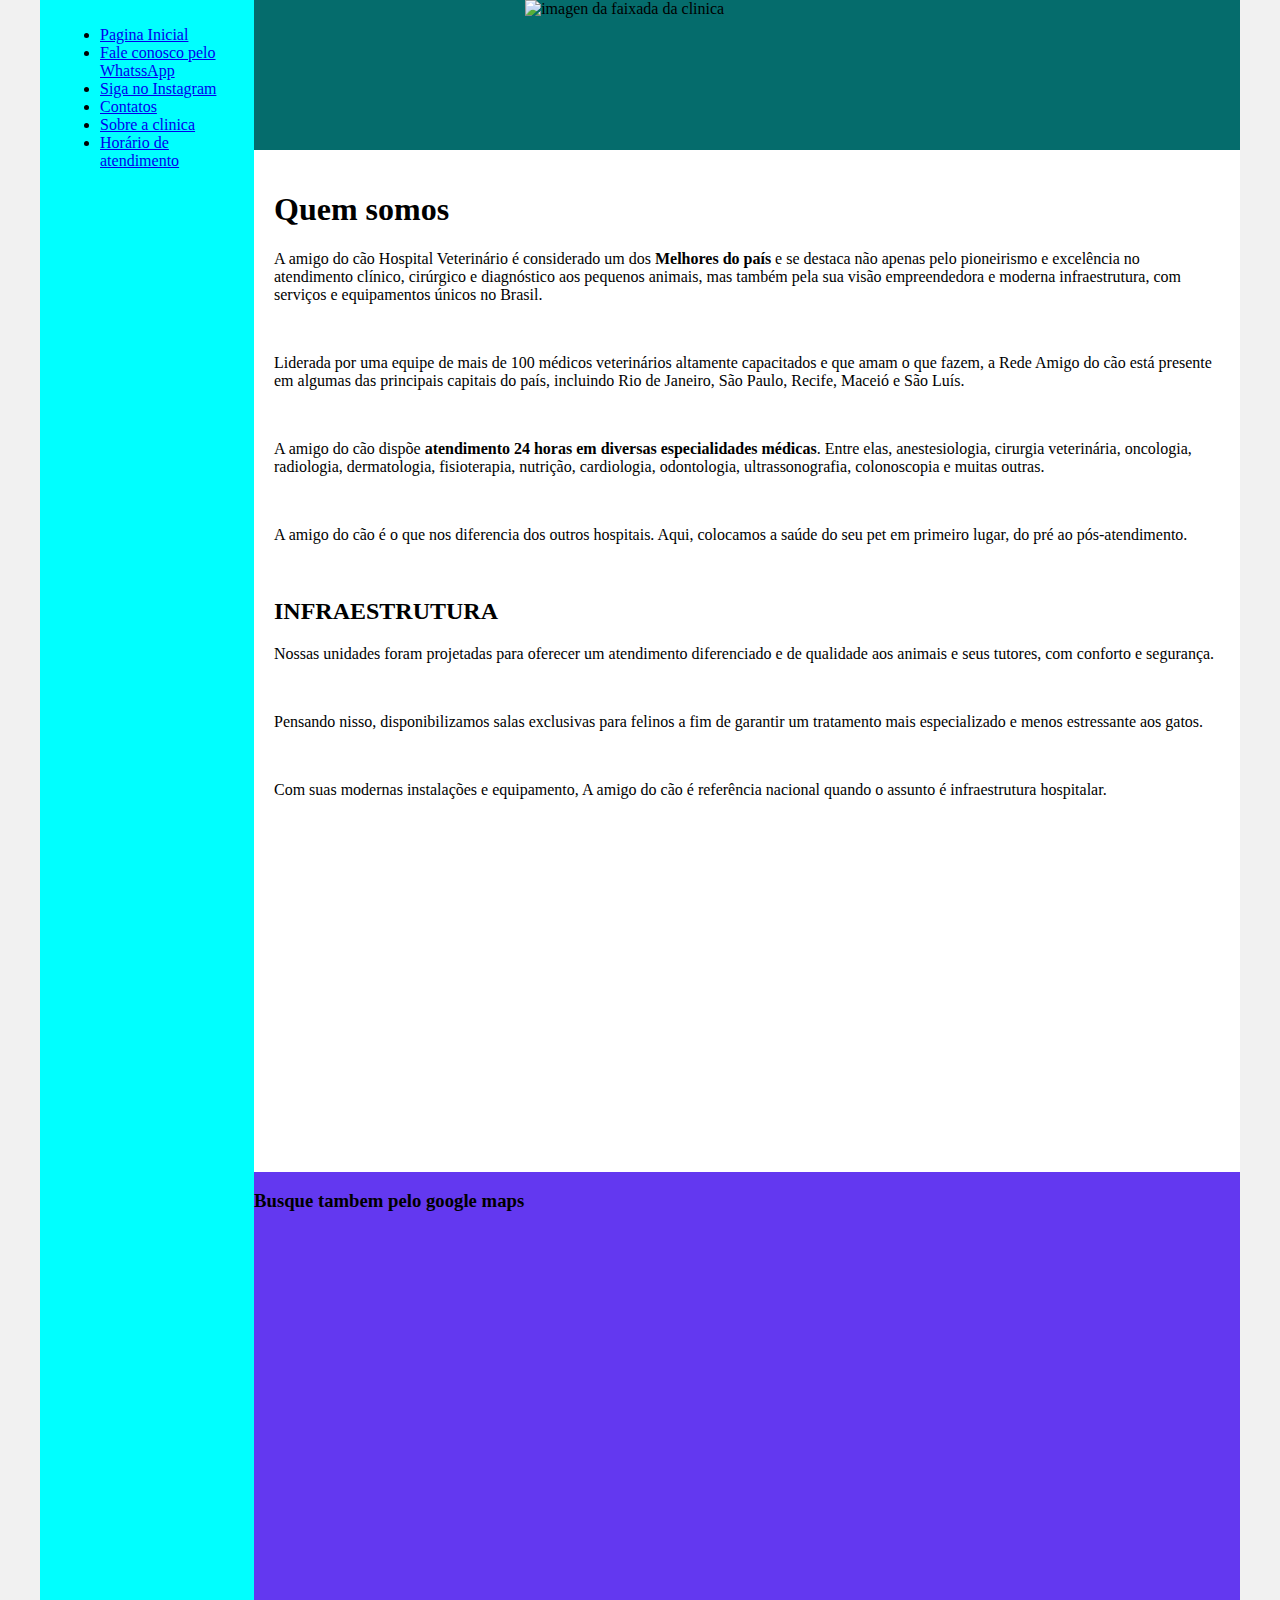
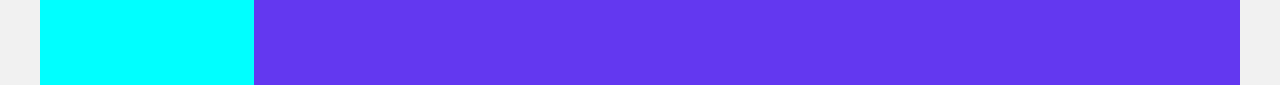
==== atendimento.html @ dac8c43e "Primeiro Commit" ====
<!DOCTYPE html>
<html lang="pt-br">
<head>
    <meta charset="UTF-8">
    <meta http-equiv="X-UA-Compatible" content="IE=edge">
    <meta name="viewport" content="width=device-width, initial-scale=1.0">

    <title>Amigo do cão</title>

    <link rel="stylesheet" href="base.css">
    

</head>
<body>
    <div class="wrapper">
        <div class="menu">
            <!-- Aqui vai o seu menu -->
     
            <ul>
               <li><a href="www.amigodocao.com">Pagina Inicial</a></li>
               <li> <a href="https://api.whatsapp.com/send?phone=551112345678">Fale conosco pelo WhatssApp</a> </li>
               <li> <a href="https://www.instagram.com/vetcareclinicaveterinaria/"> Siga no Instagram</a></li>
               <li> <a href="contato.html" >Contatos</a></li>
               <li> <a href="sobre.html" >Sobre a clinica</a></li>
               <li> <a href="atendimento.html" >Horário de atendimento</a></li>
            </ul>
        </div>

        <div class="main">
            <div class="header">
             
                <!-- Aqui vai o seu header -->
                <img src="https://lh3.googleusercontent.com/p/AF1QipN8wxJmvVaefSA8rNBisUGDohwruvN4Tlt16ljn=w284-h284-n-k-rw-no-v1" alt="imagen da faixada da clinica">
            </div>
    
            <div class="content">
        
                <!-- Aqui vai o seu conteúdo -->
               <h1>Quem somos</h1>
               <p>A amigo do cão Hospital Veterinário é considerado um dos <strong>Melhores do país</strong> e se destaca não apenas pelo pioneirismo e excelência no atendimento clínico, cirúrgico e diagnóstico aos pequenos animais, mas também pela sua visão empreendedora e moderna infraestrutura, com serviços e equipamentos únicos no Brasil.</p> <br>
               <p>Liderada por uma equipe de mais de 100 médicos veterinários altamente capacitados e que amam o que fazem, a Rede Amigo do cão está presente em algumas das principais capitais do país, incluindo Rio de Janeiro, São Paulo, Recife, Maceió e São Luís.</p> <br>
               <p>A amigo do cão dispõe <strong>atendimento 24 horas em diversas especialidades médicas</strong>. Entre elas, anestesiologia, cirurgia veterinária, oncologia, radiologia, dermatologia, fisioterapia, nutrição, cardiologia, odontologia, ultrassonografia, colonoscopia e muitas outras.</p> <br>
               <p>A amigo do cão é o que nos diferencia dos outros hospitais. Aqui, colocamos a saúde do seu pet em primeiro lugar, do pré ao pós-atendimento.</p> <br>
               <h2>INFRAESTRUTURA</h2>
               <p>Nossas unidades foram projetadas para oferecer um atendimento diferenciado e de qualidade aos animais e seus tutores, com conforto e segurança.</p> <br>
               <p>Pensando nisso, disponibilizamos salas exclusivas para felinos a fim de garantir um tratamento mais especializado e menos estressante aos gatos.</p> <br>
               <p>Com suas modernas instalações e equipamento, A amigo do cão é referência nacional quando o assunto é infraestrutura hospitalar.</p> <br>
               <iframe width="560" height="315" src="https://www.youtube.com/embed/0STHK4rAIHg?si=Jdh7Ylpie0quBzB0" title="YouTube video player" frameborder="0" allow="accelerometer; autoplay; clipboard-write; encrypted-media; gyroscope; picture-in-picture; web-share" allowfullscreen></iframe>


            </div>
    
            <div class="footer">
                <h3>Busque tambem pelo google maps</h3>
                <iframe src="https://www.google.com/maps/embed?pb=!1m18!1m12!1m3!1d3675.682371798707!2d-43.357969025634844!3d-22.888188937204813!2m3!1f0!2f0!3f0!3m2!1i1024!2i768!4f13.1!3m3!1m2!1s0xac77fc1c37e3a11d%3A0x3bafdad89ef0891c!2sClinica%20Veterin%C3%A1ria%20Amigos%20dos%20Animais!5e0!3m2!1spt-BR!2sbr!4v1696286154869!5m2!1spt-BR!2sbr" width="600" height="450" style="border:0;" allowfullscreen="" loading="lazy" referrerpolicy="no-referrer-when-downgrade"></iframe>
                <!-- Aqui vai o seu rodapé -->
            </div>
        </div>
    </div>
</body>
</html>
---- base.css ----
html, body {
    margin: 0;
}
img{
    width: 45%;
    height: auto;
    display: block;
     margin-left:auto;
     margin-right: auto;
    background-size: cover;
    background-position: center;
}
iframe{
    align-items: center;
    max-width: 100%;
    max-height: 100%;
}

body {
    background-color: #f1f1f1;
    display: flex;
    justify-content: center;
}

.wrapper {
    width: 1200px;
    display: flex;
    margin: 0 auto;
    background-color: aquamarine;
}
.main {
    display: flex;
    flex-flow: column;
    width: 85%;
}
.menu {
    width: 15%;
    background-color: aqua;
    padding: 10px 20px 0px;
}
.header {
    background-color: rgb(5, 108, 108);
    min-height: 150px;
}
.content {
    background-color: white;
    min-height: 300px;
    padding: 20px;
}
.footer {
    background-color: rgb(99, 56, 240);
    min-height: 150px;
}
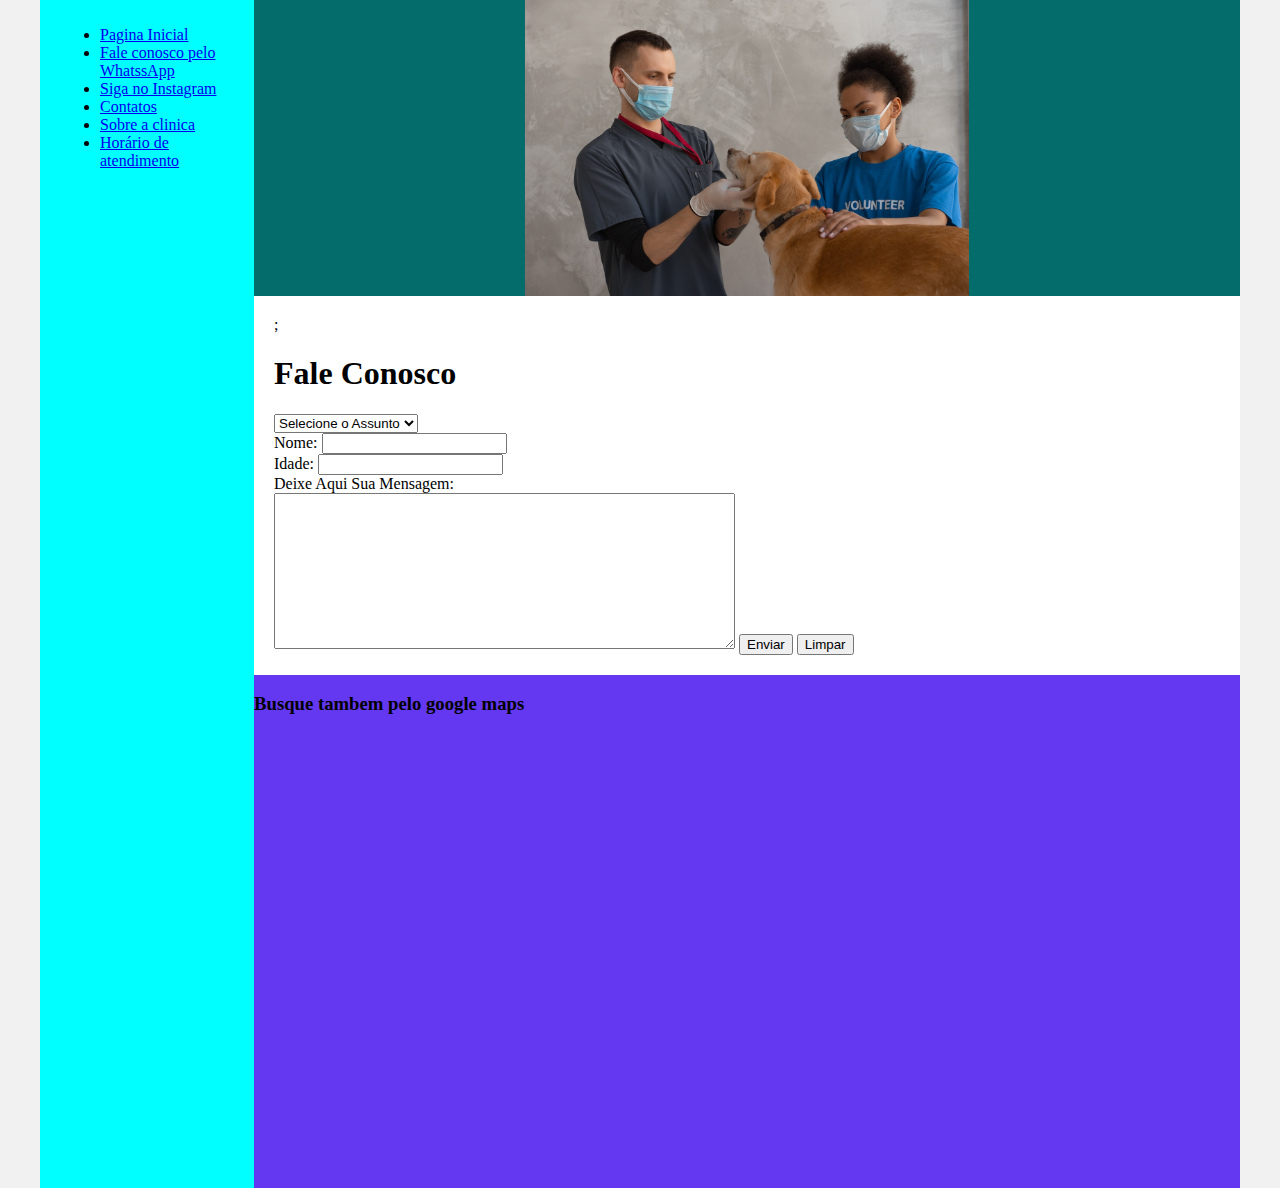
==== commit 9dbd23eb: "segundo commit" ====
--- a/atendimento.html
+++ b/atendimento.html
@@ -8,6 +8,11 @@
     <title>Amigo do cão</title>
 
     <link rel="stylesheet" href="base.css">
+    <style>
+        button {
+            padding-inline-start: 10px 10px; /* 5px de preenchimento superior e inferior, 10px de preenchimento esquerda e direita */
+        }
+    </style>
     
 
 </head>
@@ -30,23 +35,44 @@
             <div class="header">
              
                 <!-- Aqui vai o seu header -->
-                <img src="https://lh3.googleusercontent.com/p/AF1QipN8wxJmvVaefSA8rNBisUGDohwruvN4Tlt16ljn=w284-h284-n-k-rw-no-v1" alt="imagen da faixada da clinica">
+                <img src="clinica.jpg" alt="imagen da faixada da clinica">
             </div>
     
             <div class="content">
         
                 <!-- Aqui vai o seu conteúdo -->
-               <h1>Quem somos</h1>
-               <p>A amigo do cão Hospital Veterinário é considerado um dos <strong>Melhores do país</strong> e se destaca não apenas pelo pioneirismo e excelência no atendimento clínico, cirúrgico e diagnóstico aos pequenos animais, mas também pela sua visão empreendedora e moderna infraestrutura, com serviços e equipamentos únicos no Brasil.</p> <br>
-               <p>Liderada por uma equipe de mais de 100 médicos veterinários altamente capacitados e que amam o que fazem, a Rede Amigo do cão está presente em algumas das principais capitais do país, incluindo Rio de Janeiro, São Paulo, Recife, Maceió e São Luís.</p> <br>
-               <p>A amigo do cão dispõe <strong>atendimento 24 horas em diversas especialidades médicas</strong>. Entre elas, anestesiologia, cirurgia veterinária, oncologia, radiologia, dermatologia, fisioterapia, nutrição, cardiologia, odontologia, ultrassonografia, colonoscopia e muitas outras.</p> <br>
-               <p>A amigo do cão é o que nos diferencia dos outros hospitais. Aqui, colocamos a saúde do seu pet em primeiro lugar, do pré ao pós-atendimento.</p> <br>
-               <h2>INFRAESTRUTURA</h2>
-               <p>Nossas unidades foram projetadas para oferecer um atendimento diferenciado e de qualidade aos animais e seus tutores, com conforto e segurança.</p> <br>
-               <p>Pensando nisso, disponibilizamos salas exclusivas para felinos a fim de garantir um tratamento mais especializado e menos estressante aos gatos.</p> <br>
-               <p>Com suas modernas instalações e equipamento, A amigo do cão é referência nacional quando o assunto é infraestrutura hospitalar.</p> <br>
-               <iframe width="560" height="315" src="https://www.youtube.com/embed/0STHK4rAIHg?si=Jdh7Ylpie0quBzB0" title="YouTube video player" frameborder="0" allow="accelerometer; autoplay; clipboard-write; encrypted-media; gyroscope; picture-in-picture; web-share" allowfullscreen></iframe>
+                <form name="signup" autocomplete="on" onreset="alert('Digite sua mensagem novamente')" onsubmit="alert('Agradeçemos seu feedback &#128522;' )">;
+               
+                    <h1>Fale Conosco</h1>
+                  
+                     
+                     
+                  
+                    <select name="role">
+                        <option selected value="">Selecione o Assunto</option> <br>
+                        <option  value="duvidas">Duvidas</option>
+                        <option value="reclamacoes">Reclamações</option>
+                        <option value="criticas">Criticas</option>
+                        <option value="elogio">Elogios</option>
+                      </select> <br>
+                      
+                      Nome: <input type="text" name="name" /><br >
+                      Idade: <input type="number" name="age" /><br >
+                  
 
+                      <label> Deixe Aqui Sua Mensagem:</label> <br>
+                      <textarea rows="10" cols="55" name="message"></textarea> 
+                      <button type="submit">Enviar</button> 
+                      <button type="reset">Limpar</button> 
+                     
+                      
+                     
+                    
+                      
+                     
+                    </form>
+              
+                 
 
             </div>
     
--- a/base.css
+++ b/base.css
@@ -15,6 +15,9 @@
     max-width: 100%;
     max-height: 100%;
 }
+h2 {
+    color: gray;
+  }
 
 body {
     background-color: #f1f1f1;
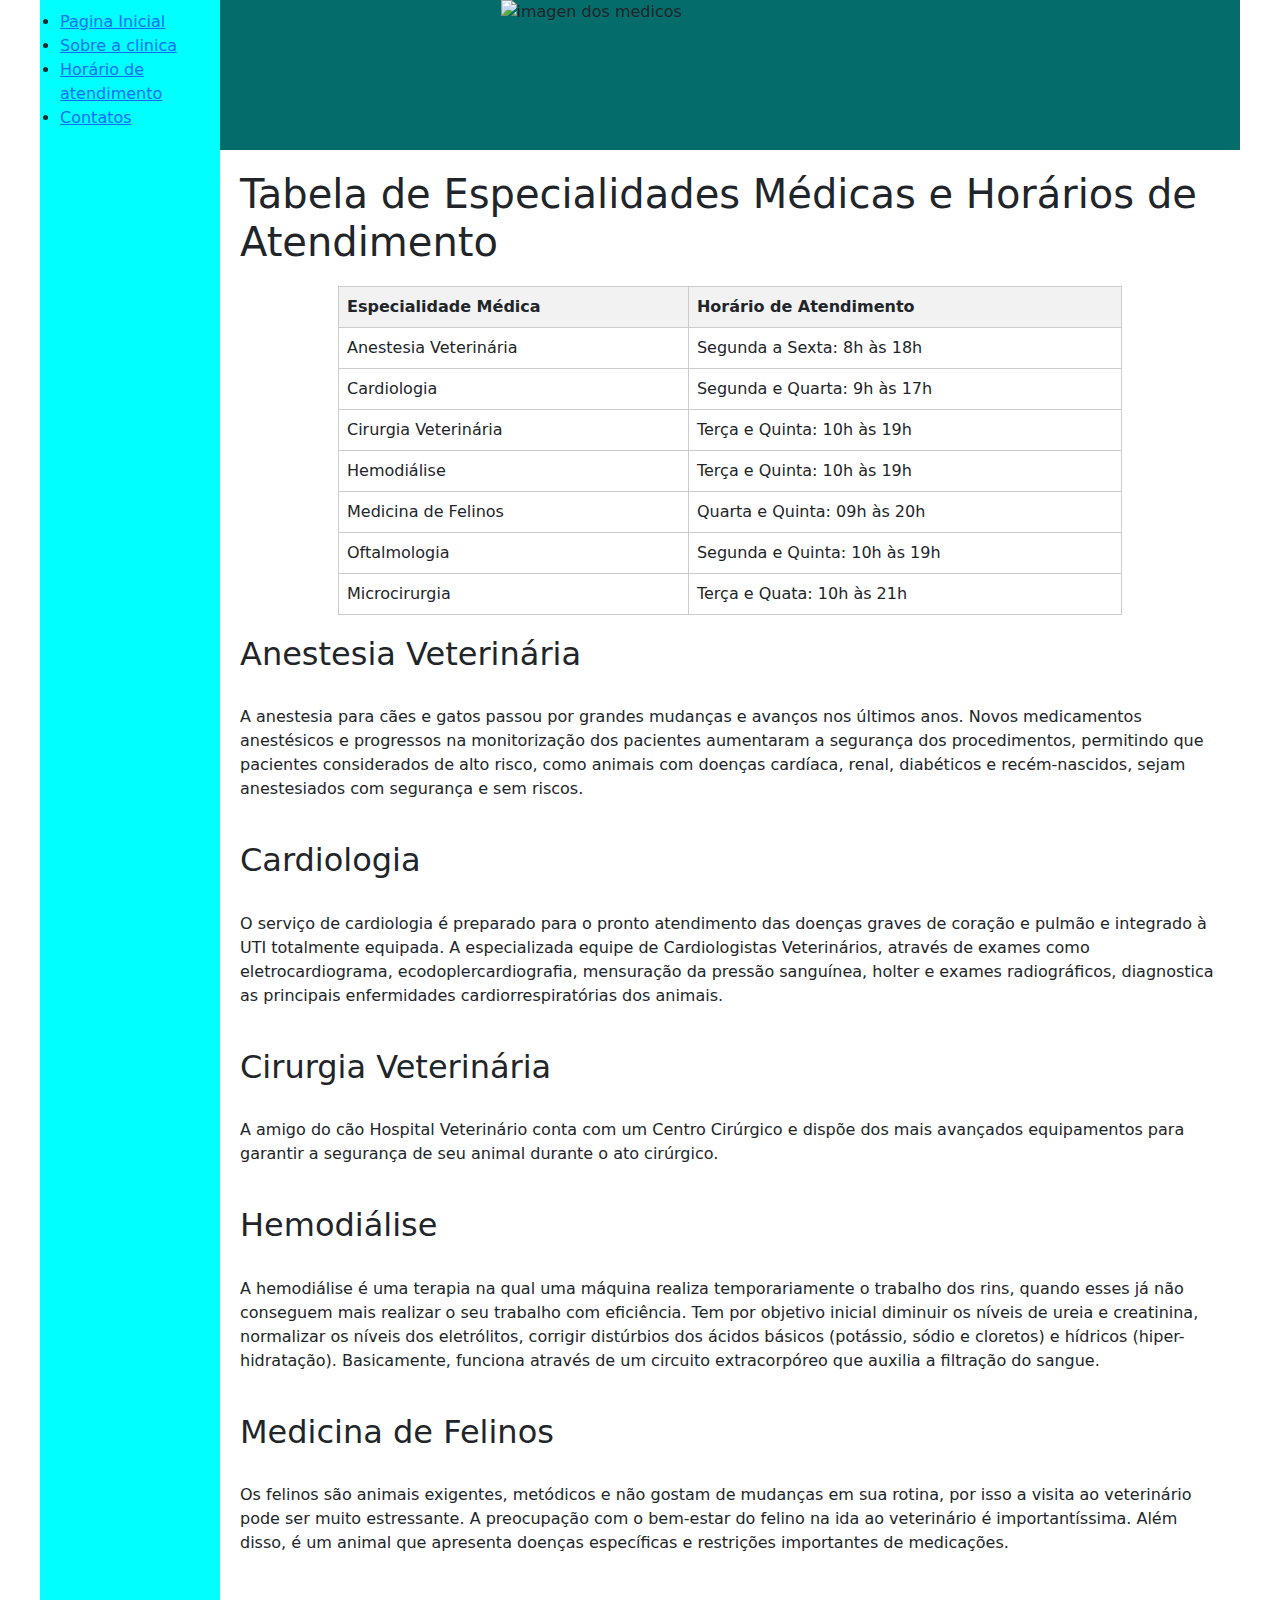
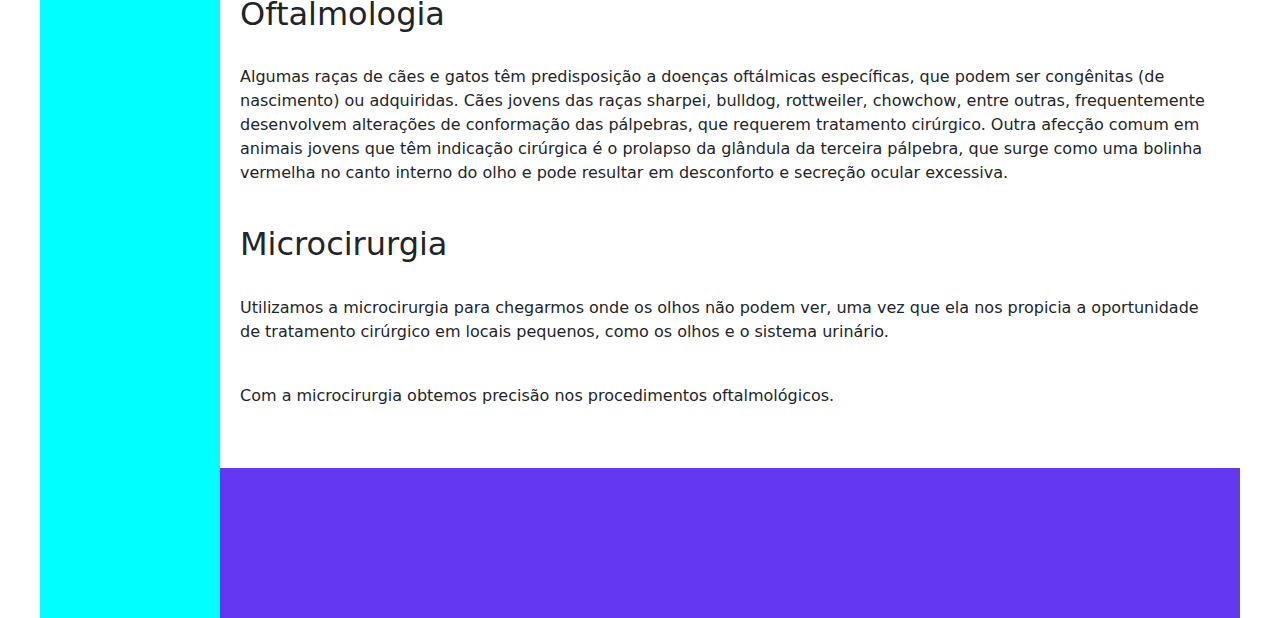
==== commit 16104cbe: "modificaçoes gerais, adiçao de bootstrap" ====
--- a/atendimento.html
+++ b/atendimento.html
@@ -8,77 +8,133 @@
     <title>Amigo do cão</title>
 
     <link rel="stylesheet" href="base.css">
-    <style>
-        button {
-            padding-inline-start: 10px 10px; /* 5px de preenchimento superior e inferior, 10px de preenchimento esquerda e direita */
-        }
-    </style>
-    
+    <link rel="stylesheet" href="https://cdn.jsdelivr.net/npm/bootstrap@5.3.0/dist/css/bootstrap.min.css">
+    <script src="https://cdn.jsdelivr.net/npm/bootstrap@5.3.0/dist/js/bootstrap.bundle.min.js"></script>
+ 
+</head>
 
-</head>
+
+
 <body>
     <div class="wrapper">
         <div class="menu">
             <!-- Aqui vai o seu menu -->
-     
-            <ul>
-               <li><a href="www.amigodocao.com">Pagina Inicial</a></li>
-               <li> <a href="https://api.whatsapp.com/send?phone=551112345678">Fale conosco pelo WhatssApp</a> </li>
-               <li> <a href="https://www.instagram.com/vetcareclinicaveterinaria/"> Siga no Instagram</a></li>
-               <li> <a href="contato.html" >Contatos</a></li>
-               <li> <a href="sobre.html" >Sobre a clinica</a></li>
-               <li> <a href="atendimento.html" >Horário de atendimento</a></li>
-            </ul>
+                <li> <a href="index.html"target="_blank">Pagina Inicial</a></li>
+                <li> <a href="sobre.html"target="_blank">Sobre a clinica</a></li>
+                <li> <a href="atendimento.html"target="_blank" >Horário de atendimento</a></li>
+                <li> <a href="contato.html"target="_blank">Contatos</a></li>
+            
+             </ul>
         </div>
 
         <div class="main">
             <div class="header">
              
                 <!-- Aqui vai o seu header -->
-                <img src="clinica.jpg" alt="imagen da faixada da clinica">
+                <img src="https://www.veterinaria-atual.pt/wp-content/uploads/sites/4/2019/09/c%C3%A3o-no-veterin%C3%A1rio-com-tutor-veterin%C3%A1ria-atual.jpg" alt="imagen dos medicos">
             </div>
     
             <div class="content">
         
-                <!-- Aqui vai o seu conteúdo -->
-                <form name="signup" autocomplete="on" onreset="alert('Digite sua mensagem novamente')" onsubmit="alert('Agradeçemos seu feedback &#128522;' )">;
+      <style>
+        
+        table {
+          width: 80%;
+          border-collapse: collapse;
+          margin: 20px auto;
+        }
+    
+        th, td {
+          border: 1px solid #ccc;
+          padding: 8px;
+          text-align: left;
+        }
+    
+        th {
+          background-color: #f2f2f2;
+        }
+      </style>
+    </head>
+    <body>
+      <h1>Tabela de Especialidades Médicas e Horários de Atendimento</h1>
+    
+      <table>
+
+        <thead>
+
+          <tr>
+            <th>Especialidade Médica</th>
+            <th>Horário de Atendimento</th>
+          </tr>
+
+        </thead>
+
+        <tbody>
+
+
+          <tr>
+            <td>Anestesia Veterinária</td>
+            <td>Segunda a Sexta: 8h às 18h</td>
+          </tr>
+
+
+          <tr>
+            <td>Cardiologia</td>
+            <td>Segunda e Quarta: 9h às 17h</td>
+          </tr>
+
+
+          <tr>
+            <td>Cirurgia Veterinária</td>
+            <td>Terça e Quinta: 10h às 19h</td>
+          </tr>
+
+          <tr>
+            <td>Hemodiálise</td>
+            <td>Terça e Quinta: 10h às 19h</td>
+          </tr>
+
+          <tr>
+            <td>Medicina de Felinos</td>
+            <td>Quarta e Quinta: 09h às 20h</td>
+          </tr>
+
+          <tr>
+            <td>Oftalmologia</td>
+            <td>Segunda e Quinta: 10h às 19h</td>
+          </tr>
+
+          <tr>
+            <td>Microcirurgia</td>
+            <td>Terça e Quata: 10h às 21h</td>
+          </tr>
+          
+        </tbody>
+      </table>
+      <!--Aqui vou deixar a descriçao das especialidades medicas-->
+    <h2>Anestesia Veterinária</h2> <br>
+    <p>A anestesia para cães e gatos passou por grandes mudanças e avanços nos últimos anos. Novos medicamentos anestésicos e progressos na monitorização dos pacientes aumentaram a segurança dos procedimentos, permitindo que pacientes considerados de alto risco, como animais com doenças cardíaca, renal, diabéticos e recém-nascidos, sejam anestesiados com segurança e sem riscos.</p> <br>
+    <h2>Cardiologia</h2> <br>
+    <p>O serviço de cardiologia é preparado para o pronto atendimento das doenças graves de coração e pulmão e integrado à UTI totalmente equipada. A especializada equipe de Cardiologistas Veterinários, através de exames como eletrocardiograma, ecodoplercardiografia, mensuração da pressão sanguínea, holter e exames radiográficos, diagnostica as principais enfermidades cardiorrespiratórias dos animais.</p> <br>
+    <h2>Cirurgia Veterinária</h2> <br>
+    <p>A amigo do cão Hospital Veterinário conta com um Centro Cirúrgico e dispõe dos mais avançados equipamentos para garantir a segurança de seu animal durante o ato cirúrgico.</p> <br>
+    <h2>Hemodiálise</h2> <br>
+    <p>A hemodiálise é uma terapia na qual uma máquina realiza temporariamente o trabalho dos rins, quando esses já não conseguem mais realizar o seu trabalho com eficiência. Tem por objetivo inicial diminuir os níveis de ureia e creatinina, normalizar os níveis dos eletrólitos, corrigir distúrbios dos ácidos básicos (potássio, sódio e cloretos) e hídricos (hiper-hidratação). Basicamente, funciona através de um circuito extracorpóreo que auxilia a filtração do sangue.</p> <br>
+    <h2>Medicina de Felinos</h2> <br>
+    <p>Os felinos são animais exigentes, metódicos e não gostam de mudanças em sua rotina, por isso a visita ao veterinário pode ser muito estressante. A preocupação com o bem-estar do felino na ida ao veterinário é importantíssima. Além disso, é um animal que apresenta doenças específicas e restrições importantes de medicações.</p> <br>
+    <h2>Oftalmologia</h2> <br>
+    <p>Algumas raças de cães e gatos têm predisposição a doenças oftálmicas específicas, que podem ser congênitas (de nascimento) ou adquiridas. Cães jovens das raças sharpei, bulldog, rottweiler, chowchow, entre outras, frequentemente desenvolvem alterações de conformação das pálpebras, que requerem tratamento cirúrgico. Outra afecção comum em animais jovens que têm indicação cirúrgica é o prolapso da glândula da terceira pálpebra, que surge como uma bolinha vermelha no canto interno do olho e pode resultar em desconforto e secreção ocular excessiva.</p> <br>
+    <h2>Microcirurgia</h2> <br>
+    <p>Utilizamos a microcirurgia para chegarmos onde os olhos não podem ver, uma vez que ela nos propicia a oportunidade de tratamento cirúrgico em locais pequenos, como os olhos e o sistema urinário.</p> <br>
+    <p>Com a microcirurgia obtemos precisão nos procedimentos oftalmológicos.</p> <br>
+  
+    </body>
                
-                    <h1>Fale Conosco</h1>
-                  
-                     
-                     
-                  
-                    <select name="role">
-                        <option selected value="">Selecione o Assunto</option> <br>
-                        <option  value="duvidas">Duvidas</option>
-                        <option value="reclamacoes">Reclamações</option>
-                        <option value="criticas">Criticas</option>
-                        <option value="elogio">Elogios</option>
-                      </select> <br>
-                      
-                      Nome: <input type="text" name="name" /><br >
-                      Idade: <input type="number" name="age" /><br >
-                  
-
-                      <label> Deixe Aqui Sua Mensagem:</label> <br>
-                      <textarea rows="10" cols="55" name="message"></textarea> 
-                      <button type="submit">Enviar</button> 
-                      <button type="reset">Limpar</button> 
-                     
-                      
-                     
-                    
-                      
-                     
-                    </form>
-              
-                 
-
-            </div>
+               
+     </div>
     
             <div class="footer">
-                <h3>Busque tambem pelo google maps</h3>
-                <iframe src="https://www.google.com/maps/embed?pb=!1m18!1m12!1m3!1d3675.682371798707!2d-43.357969025634844!3d-22.888188937204813!2m3!1f0!2f0!3f0!3m2!1i1024!2i768!4f13.1!3m3!1m2!1s0xac77fc1c37e3a11d%3A0x3bafdad89ef0891c!2sClinica%20Veterin%C3%A1ria%20Amigos%20dos%20Animais!5e0!3m2!1spt-BR!2sbr!4v1696286154869!5m2!1spt-BR!2sbr" width="600" height="450" style="border:0;" allowfullscreen="" loading="lazy" referrerpolicy="no-referrer-when-downgrade"></iframe>
+               
                 <!-- Aqui vai o seu rodapé -->
             </div>
         </div>
--- a/base.css
+++ b/base.css
@@ -15,9 +15,13 @@
     max-width: 100%;
     max-height: 100%;
 }
-h2 {
-    color: gray;
+h3 {
+    color: rgb(33, 36, 36);
   }
+
+h4{
+    color: rgb(33, 36, 36);
+}
 
 body {
     background-color: #f1f1f1;
